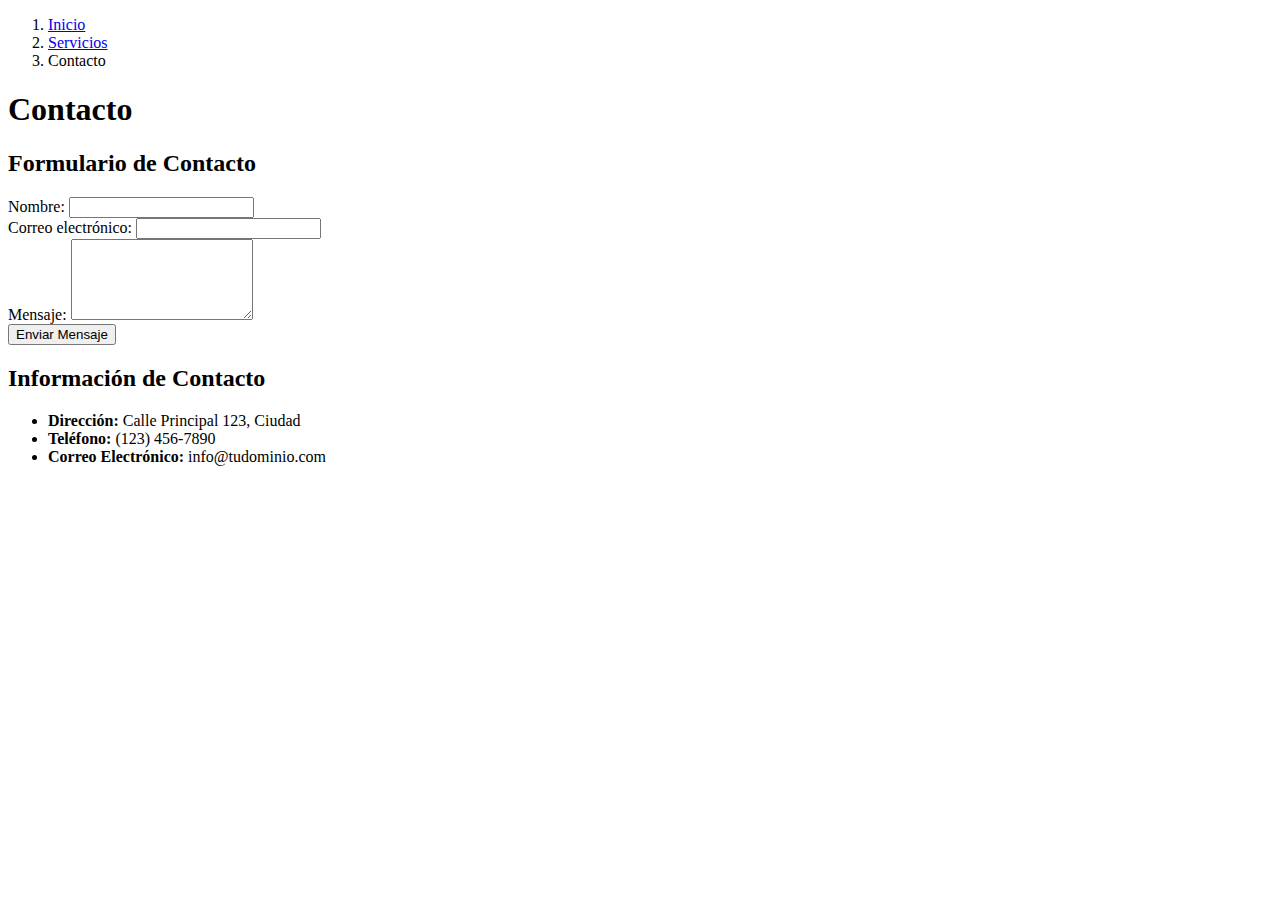
==== Contacto.html @ a60eb1e2 "Add files via upload" ====
<!DOCTYPE html>
<html lang="es">
<head>
    <meta charset="UTF-8">
    <meta name="viewport" content="width=device-width, initial-scale=1.0">
    <title>Contacto</title>
    <link rel="stylesheet" href="style.css">
</head>
<body>
    <nav aria-label="breadcrumb">
        <ol class="breadcrumb">
            <li class="breadcrumb-item"><a href="index.html">Inicio</a></li>
            <li class="breadcrumb-item"><a href="Servicios.html">Servicios</a></li>
            <li class="breadcrumb-item active" aria-current="page">Contacto</li>
        </ol>
    </nav>
    <header>
        <h1>Contacto</h1>
    </header>

    <main>
        <section class="contact-form">
            <h2>Formulario de Contacto</h2>
            <form id="contact-form">
                <div class="form-group">
                    <label for="name">Nombre:</label>
                    <input type="text" id="name" name="name" required>
                </div>
                <div class="form-group">
                    <label for="email">Correo electrónico:</label>
                    <input type="email" id="email" name="email" required>
                </div>
                <div class="form-group">
                    <label for="message">Mensaje:</label>
                    <textarea id="message" name="message" rows="5" required></textarea>
                </div>
                <button type="submit">Enviar Mensaje</button>
            </form>
        </section>

        <section class="contact-info">
            <h2>Información de Contacto</h2>
            <ul>
                <li><strong>Dirección:</strong> Calle Principal 123, Ciudad</li>
                <li><strong>Teléfono:</strong> (123) 456-7890</li>
                <li><strong>Correo Electrónico:</strong> info@tudominio.com</li>
            </ul>
        </section>
    </main>

    <script>
        document.addEventListener('DOMContentLoaded', function() {
            const form = document.getElementById('contact-form');
            form.addEventListener('submit', function(event) {
                event.preventDefault(); // Evita que se recargue la página al enviar el formulario
                
                // Obtener los datos del formulario
                const formData = new FormData(form);
                const jsonData = {};
                formData.forEach((value, key) => {
                    jsonData[key] = value;
                });

                // Guardar los datos en un archivo JSON (simulado)
                saveData(jsonData);
            });

            function saveData(data) {
                // Convertir los datos a formato JSON
                const jsonData = JSON.stringify(data);

                // Limpiar los campos del formulario
                form.reset();

                // Mostrar mensaje de éxito
                console.log('Datos guardados:', jsonData);
                alert('Mensaje enviado con éxito');
            }
        });
    </script>
</body>
</html>
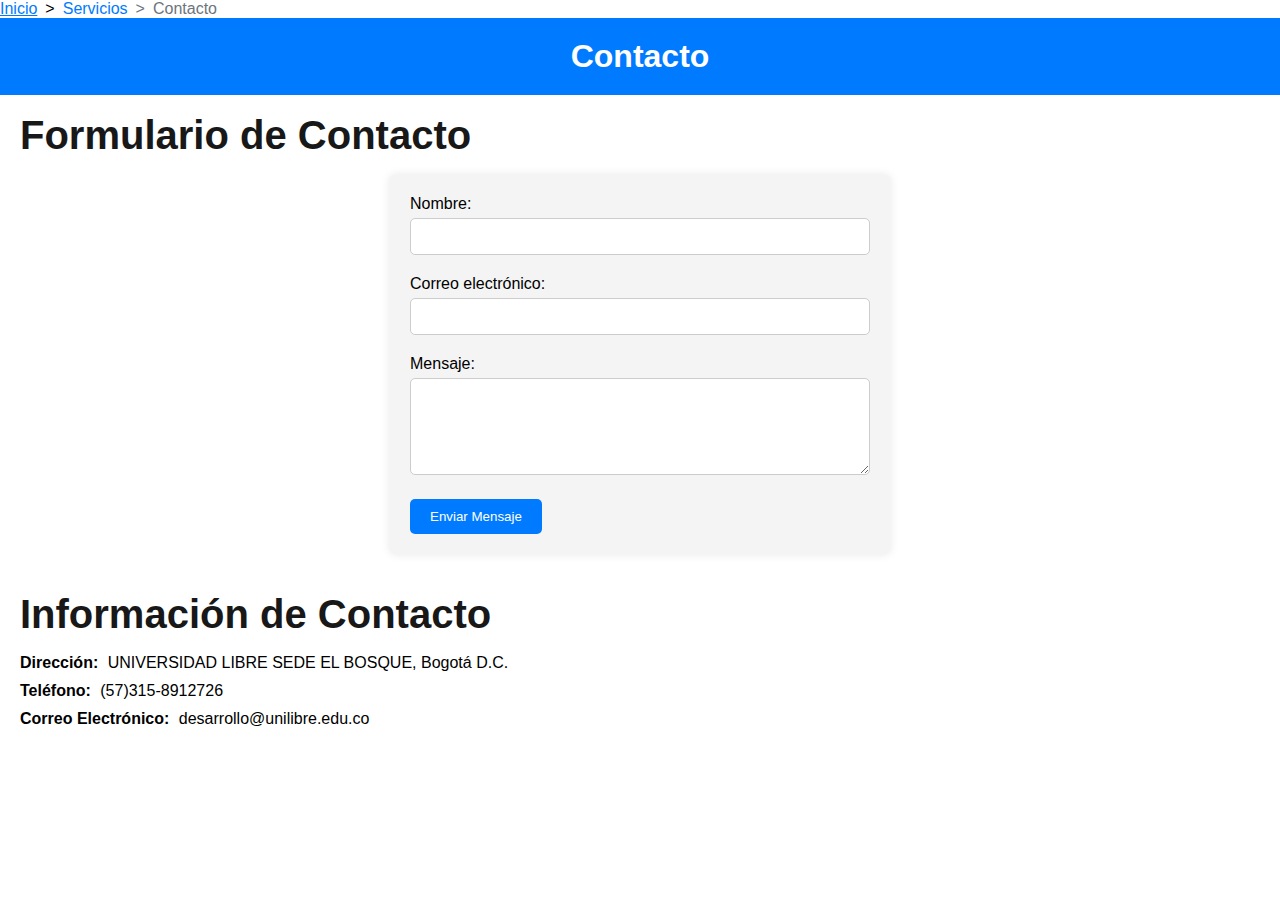
==== commit a6bb001c: "Update Contacto.html" ====
--- a/Contacto.html
+++ b/Contacto.html
@@ -41,9 +41,9 @@
         <section class="contact-info">
             <h2>Información de Contacto</h2>
             <ul>
-                <li><strong>Dirección:</strong> Calle Principal 123, Ciudad</li>
-                <li><strong>Teléfono:</strong> (123) 456-7890</li>
-                <li><strong>Correo Electrónico:</strong> info@tudominio.com</li>
+                <li><strong>Dirección:</strong> UNIVERSIDAD LIBRE SEDE EL BOSQUE, Bogotá D.C.</li>
+                <li><strong>Teléfono:</strong> (57)315-8912726 </li>
+                <li><strong>Correo Electrónico:</strong> desarrollo@unilibre.edu.co</li>
             </ul>
         </section>
     </main>
--- a/style.css
+++ b/style.css
@@ -0,0 +1,645 @@
+@import url('https://fonts.googleapis.com/css2?family=Poppins:wght@400;500;600;700;800&display=swap');
+
+*{
+    margin: 0;
+    padding: 0;
+    box-sizing: border-box;
+    text-decoration: none;
+    list-style: none;
+}
+body {
+    font-family: 'Poppins', sans-serif;
+}
+
+img {
+    max-width:  100%;
+}
+
+.container {
+    max-width: 1200px;
+    margin: 0 auto;
+}
+
+.header {
+    display: flex;
+    align-items: center;
+    min-height: 80vh;
+    background: linear-gradient(
+        90deg,
+        rgba(241,237,220,1) 0%,
+        rgba(255,255,253,1) 50%,
+        rgba(252,246,232,1) 100%
+    );
+    padding: 70px 0;
+}
+
+.menu {
+    position: absolute;
+    top: 0;
+    left: 0;
+    right: 0;
+    display: flex;
+    align-items: center;
+    justify-content: space-between;
+    padding: 0 20px; /* Margen horizontal */
+}
+
+.logo {
+    font-size: 25px;
+    color: #ff3c2a;
+    text-transform: uppercase;
+    font-weight: 800;
+}
+
+.navbar ul {
+    display: flex;
+    margin: 0;
+    padding: 0;
+}
+
+.navbar ul li {
+    position: relative;
+    float: left;
+}
+
+.navbar ul li a {
+    font-size: 18px;
+    padding: 20px;
+    color: #111111;
+    display: block;
+    transition: color 0.3s ease; /* Transición suave para el cambio de color */
+}
+
+.navbar ul li a:hover {
+    color: #ff3c2a;
+}
+
+#menu {
+    display: none;
+}
+
+.menu-icono {
+    width: 25px;
+}
+
+.menu label {
+    cursor: pointer;
+    display: none;
+}
+
+.submenu {
+    position: relative;
+}
+
+.submenu #carrito {
+    display: none;
+}
+
+.submenu:hover #carrito {
+    display: block;
+    position: absolute;
+    right: 0;
+    backdrop-filter: blur(10px);
+    top: 100%;
+    z-index: 1;
+    background-color: #4e4b5076;
+    padding: 20px;
+    min-width: 400px;
+}
+
+table {
+    width: 100%;
+}
+
+th, td {
+    color: #ffffff;
+}
+
+.borrar {
+    background-color: #ff3c2a;
+    border-radius: 50%;
+    padding: 5px 10px;
+    color: #ffffff;
+    font-weight: 800;
+    cursor: pointer;
+}
+
+.header-content {
+    display: flex;
+    align-items: center;
+    flex: 1;
+}
+
+.header-txt {
+    flex-basis: 40%;
+}
+
+.header-txt h1 {
+    font-size: 70px;
+    line-height: 1;
+    color: #181818;
+    text-transform: uppercase;
+    margin-bottom: 25px;
+}
+
+p {
+    color: #4b4b4b;
+    font-size: 18px;
+    margin-bottom: 25px;
+}
+
+.btn-1, .btn-3 {
+    display: inline-block;
+    padding: 10px 30px;
+    color: #ff3c2a;
+    border: 2px solid #ff3c2a;
+    text-transform: capitalize;
+    border-radius: 15px;
+} 
+
+.btn-1:hover, .btn-3:hover {
+    color: #ffffff;
+    background-color: #ff3c2a;
+}
+
+.header-img {
+    flex-basis: 60%;
+}
+
+.oferts {
+    padding: 100px 0;
+}
+
+h2 {
+    font-size: 40px;
+    line-height: 1;
+    color: #181818;
+    margin-bottom: 10px;
+}
+
+.oferts-content {
+    display: flex;
+    justify-content: space-between;
+    margin-bottom: 30px;
+}
+
+.ofert-1 {
+    flex-basis: cal(30% - 30px);
+    box-shadow: 0 0 20px rgba(0, 0, 0, 0.2);
+    padding: 25px;
+    text-align: center;
+    background-color: #f7fafa;
+    border-radius: 10px;
+}
+
+.ofert-1 img{
+    width: 130px;
+    height: 170px;
+    margin-bottom: 10px;
+}
+
+h3 {
+    font-size: 20px;
+    line-height: 1;
+    color: #181818;
+    margin-bottom: 10px;
+}
+
+.product-txt p {
+    margin-bottom: 10px;
+}
+
+.precio {
+    color: #ff3c2a;
+    font-weight: 700;
+    margin-bottom: 20px;
+}
+
+.btn-3 {
+    padding: 4px 20px;
+}
+
+.logan-1 {
+    flex-basis: 40%;
+    background: linear-gradient(
+        rgba(0,0,0,0.2),
+        rgba(0,0,0,0.2)
+    ),
+    url(images/ch1.jpg);
+    background-position: center center;
+    background-repeat: no-repeat;
+    background-size: cover;
+    padding: 50px;
+    border-radius: 10px;
+}
+
+.logan-1 h3 {
+    font-size: 30px;
+    color: #ffffff;
+    text-transform: uppercase;
+}
+
+.logan-1 p {
+    font-size: 18px;
+    text-transform: uppercase;
+    color: #f7f7f7;
+    margin-bottom: 20px;
+}
+
+.btn-2 {
+    display: inline-block;
+    padding: 8px 30px;
+    border: 1px solid #ffffff;
+    color: #ffffff;
+}
+
+.promotion {
+    padding: 80px 0;
+    background-color: #f7f7f7;
+}
+
+.promotion-content {
+    display: flex;
+}
+
+.promotion-txt {
+    flex-basis: 50%;
+}
+
+.promotion-img {
+    flex-basis: 50%;
+    text-align: center;
+}
+
+.promotion-img img {
+    width: 250px;
+}
+
+.product {
+    padding: 100px 0;
+    text-align: center;
+}
+
+.product-content {
+    display: grid;
+    grid-template-columns: repeat(3,1fr);
+    gap: 30px;
+    margin-bottom: 50px;
+}
+
+.blog {
+    padding: 50px 0 100px 0;
+}
+
+.blog-content {
+    display: flex;
+    justify-content: space-between;
+}
+
+.blog-1 {
+    flex-basis: calc(33.3% - 30px);
+    margin-top: 25px;
+    box-shadow: 0 0 20px rgba(0, 0, 0, 0.2);
+}
+
+.blog-txt {
+    padding: 40px;
+}
+
+.btn-4 {
+    display: inline-block;
+    border: 1px solid #181818;
+    padding: 8px 25px;
+    font-size: 17px;
+    text-transform: capitalize;
+    color: #181818;
+}
+
+.footer {
+    padding: 50px 0;
+    display: flex;
+    justify-content: space-between;
+
+}
+
+.link h3 {
+    font-size: 17px;
+    color: #181818;
+    margin-bottom: 10px;
+}
+
+.link a {
+    font-size: 17px;
+    color: #181818;
+    display: block;
+    margin-bottom: 10px;
+}
+
+.link a:hover {
+    color: #ff3c2a;
+}
+
+@media(max-width:991px) {
+    .menu {
+        padding: 20px;
+    }
+
+    .menu label {
+        display: initial;
+    }
+
+    .menu .navbar {
+        position: absolute;
+        top: 100%;
+        left: 0;
+        right: 0;
+        background-color: #ff9000;
+        display: none;
+    }
+
+    .menu .navbar ul li{
+        width: 100%;
+    }
+
+    #menu:checked ~ .navbar {
+        display: initial;
+    }
+
+    .logo {
+        display: none;
+    }
+
+    .menu .navbar ul li a:hover {
+        color: #ffffff;
+    }
+
+    .header {
+        min-height: 0vh;
+        padding: 100px 30px 50px 30px;
+    }
+
+    .header-content {
+        flex-direction: column;
+        text-align: center;
+    }
+
+    .header-txt {
+        margin-bottom: 25px;
+    }
+
+    .oferts {
+        padding: 30px;
+    }
+
+    .oferts-content {
+        flex-direction: column;
+    }
+
+    .ofert-1 {
+        margin-bottom: 30px;
+    }
+
+    .logan-1 {
+        order: -2;
+        margin-bottom: 30px;
+    }
+
+    .promotion {
+        padding: 30px;
+    }
+
+    .promotion-content {
+        flex-direction: column;
+        text-align: center;
+    }
+
+    .promotion-txt {
+        margin-bottom: 25px;
+    }
+
+    .promotion-img img {
+        width: 200px;
+    }
+
+    .product {
+        padding: 30px;
+    }
+
+    .product-content {
+        grid-template-columns: repeat(1, 1fr);
+        gap: 0;
+    }
+
+    .blog {
+        padding: 30px;
+    }
+
+    .blog-content {
+        flex-direction: column;
+    }
+
+    .footer {
+        padding: 30px;
+        flex-direction: column;
+        text-align: center;
+    }
+}
+.breadcrumb {
+    display: flex;
+    list-style: none;
+    padding: 0;
+    margin: 0;
+}
+
+.breadcrumb-item {
+    margin-right: 0.5em;
+}
+
+.breadcrumb-item + .breadcrumb-item::before {
+    content: ">";
+    margin-right: 0.5em;
+}
+
+.breadcrumb-item a {
+    text-decoration: none;
+    color: #007bff;
+}
+
+.breadcrumb-item a:hover {
+    text-decoration: underline;
+}
+
+.breadcrumb-item.active {
+    color: #6c757d;
+}
+.search-container {
+    display: flex;
+    justify-content: center;
+    margin: 20px 0;
+}
+
+#search-input {
+    padding: 10px;
+    width: 300px;
+    border: 1px solid #ccc;
+    border-radius: 5px;
+}
+
+#search-button {
+    padding: 10px;
+    background-color: #007bff;
+    color: white;
+    border: none;
+    border-radius: 5px;
+    margin-left: 5px;
+    cursor: pointer;
+}
+
+#search-button:hover {
+    background-color: #0056b3;
+}
+/* Estilos específicos para la página de servicios */
+.services {
+    padding: 100px 0;
+    text-align: center;
+}
+
+.service {
+    margin-bottom: 50px;
+}
+
+.service h3 {
+    font-size: 30px;
+    color: #181818;
+    margin-bottom: 20px;
+}
+
+.service p {
+    font-size: 18px;
+    color: #4b4b4b;
+    margin-bottom: 20px;
+}
+
+.service .btn-2 {
+    padding: 10px 30px;
+    border: 2px solid #ff3c2a;
+    color: #ff3c2a;
+    font-size: 18px;
+    text-transform: capitalize;
+    border-radius: 15px;
+}
+
+.service .btn-2:hover {
+    background-color: #ff3c2a;
+    color: #ffffff;
+}
+/* estilo para pagina contacto*/
+body {
+    font-family: Arial, sans-serif;
+    margin: 0;
+    padding: 0;
+}
+
+header {
+    background-color: #007bff;
+    color: #ffffff;
+    text-align: center;
+    padding: 20px;
+}
+
+main {
+    padding: 20px;
+}
+
+.contact-form, .contact-info {
+    margin-bottom: 40px;
+}
+
+.contact-form h2, .contact-info h2 {
+    margin-bottom: 20px;
+}
+
+form {
+    max-width: 500px;
+    margin: 0 auto;
+    background-color: #f4f4f4;
+    padding: 20px;
+    border-radius: 5px;
+    box-shadow: 0 0 10px rgba(0, 0, 0, 0.1);
+}
+
+.form-group {
+    margin-bottom: 20px;
+}
+
+label {
+    display: block;
+    margin-bottom: 5px;
+}
+
+input[type="text"],
+input[type="email"],
+textarea {
+    width: 100%;
+    padding: 10px;
+    border: 1px solid #ccc;
+    border-radius: 5px;
+}
+
+textarea {
+    resize: vertical;
+}
+
+button {
+    background-color: #007bff;
+    color: #ffffff;
+    padding: 10px 20px;
+    border: none;
+    border-radius: 5px;
+    cursor: pointer;
+    transition: background-color 0.3s;
+}
+
+button:hover {
+    background-color: #0056b3;
+}
+
+.contact-info ul {
+    list-style: none;
+    padding: 0;
+}
+
+.contact-info li {
+    margin-bottom: 10px;
+}
+
+.contact-info li strong {
+    font-weight: bold;
+    margin-right: 5px;
+}
+contador {
+    margin: 20px 0;
+    padding: 15px;
+    border: 1px solid #ddd; /* Borde ligero para definir la sección */
+    border-radius: 5px; /* Bordes redondeados */
+    background-color: #f9f9f9; /* Fondo claro para destacar la sección */
+    text-align: center; /* Centrar el texto */
+    box-shadow: 0 0 10px rgba(0, 0, 0, 0.1); /* Sombra ligera para el contenedor */
+}
+
+.contador h2 {
+    margin-top: 0;
+    color: #333; /* Color del texto del título */
+    font-size: 24px; /* Tamaño de fuente del título */
+}
+
+.contador p {
+    font-size: 1.2em; /* Tamaño de fuente más grande para el contador */
+    color: #555; /* Color del texto del contador */
+    margin: 0; /* Eliminar margen para un ajuste más preciso */
+}
+
+#contador-visitas {
+    font-weight: bold; /* Negrita para destacar el número de visitas */
+    color: #007bff; /* Color del número de visitas */
+}
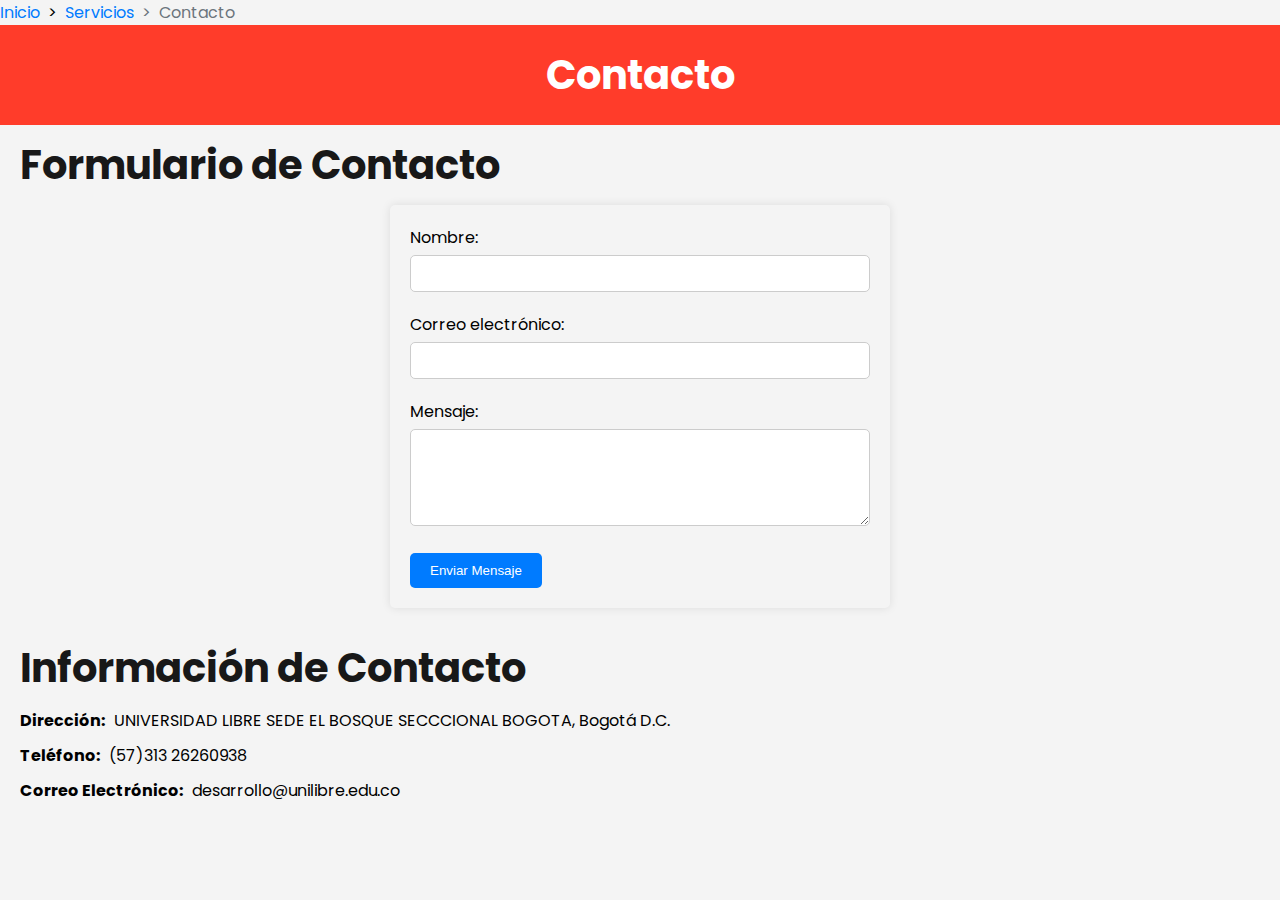
==== commit 3408ced2: "Contacto .html" ====
--- a/Contacto.html
+++ b/Contacto.html
@@ -41,8 +41,8 @@
         <section class="contact-info">
             <h2>Información de Contacto</h2>
             <ul>
-                <li><strong>Dirección:</strong> UNIVERSIDAD LIBRE SEDE EL BOSQUE, Bogotá D.C.</li>
-                <li><strong>Teléfono:</strong> (57)315-8912726 </li>
+                <li><strong>Dirección:</strong> UNIVERSIDAD LIBRE SEDE EL BOSQUE SECCCIONAL BOGOTA, Bogotá D.C.</li>
+                <li><strong>Teléfono:</strong> (57)313 26260938 </li>
                 <li><strong>Correo Electrónico:</strong> desarrollo@unilibre.edu.co</li>
             </ul>
         </section>
--- a/style.css
+++ b/style.css
@@ -225,7 +225,7 @@
         rgba(0,0,0,0.2),
         rgba(0,0,0,0.2)
     ),
-    url(images/ch1.jpg);
+    url(images/ch2.jpg);
     background-position: center center;
     background-repeat: no-repeat;
     background-size: cover;
@@ -617,29 +617,91 @@
     font-weight: bold;
     margin-right: 5px;
 }
-contador {
-    margin: 20px 0;
-    padding: 15px;
-    border: 1px solid #ddd; /* Borde ligero para definir la sección */
-    border-radius: 5px; /* Bordes redondeados */
-    background-color: #f9f9f9; /* Fondo claro para destacar la sección */
-    text-align: center; /* Centrar el texto */
-    box-shadow: 0 0 10px rgba(0, 0, 0, 0.1); /* Sombra ligera para el contenedor */
-}
-
-.contador h2 {
-    margin-top: 0;
-    color: #333; /* Color del texto del título */
-    font-size: 24px; /* Tamaño de fuente del título */
-}
-
-.contador p {
-    font-size: 1.2em; /* Tamaño de fuente más grande para el contador */
-    color: #555; /* Color del texto del contador */
-    margin: 0; /* Eliminar margen para un ajuste más preciso */
-}
-
-#contador-visitas {
-    font-weight: bold; /* Negrita para destacar el número de visitas */
-    color: #007bff; /* Color del número de visitas */
-}
+
+
+/* boton INFORMACION PRODUCTOS */
+
+.btn-2 {
+    display: inline-block;
+    padding: 10px 30px;
+    border: 2px solid #ff3c2a;  /* Color del borde */
+    color: #ff3c2a;              /* Color del texto */
+    font-size: 18px;             /* Tamaño del texto */
+    text-transform: capitalize;  /* Convertir texto en capitalizado */
+    border-radius: 15px;         /* Bordes redondeados */
+    transition: background-color 0.3s, color 0.3s; /* Transición para cambios de color */
+}
+
+.btn-2:hover {
+    background-color: #ff3c2a;   /* Color de fondo al hacer hover */
+    color: #ffffff;              /* Color del texto al hacer hover */
+}
+
+
+
+/* PAGINA INFORMACION PRODUCTOS */
+
+/* Estilos generales del cuerpo de la página */
+body {
+    font-family: 'Poppins', sans-serif;
+    margin: 0;
+    padding: 0;
+    background-color: #f4f4f4;
+}
+
+/* Estilo del encabezado (header) */
+header {
+    background-color: #ff3c2a;
+    color: white;
+    padding: 20px;
+    text-align: center;
+}
+
+header h1 {
+    margin: 0;
+    font-size: 2.5em;
+}
+
+/* Sección de información de productos */
+.product-info {
+    padding: 40px;
+    background-color: white;
+    margin: 20px auto;
+    max-width: 800px;
+    border-radius: 8px;
+    box-shadow: 0px 0px 15px rgba(0, 0, 0, 0.1);
+}
+
+.product-info h2 {
+    font-size: 2em;
+    margin-bottom: 20px;
+    color: #ff3c2a;
+}
+
+.product-info p {
+    font-size: 1.1em;
+    line-height: 1.6;
+    margin-bottom: 20px;
+}
+
+.product-info ul {
+    list-style: none;
+    padding: 0;
+}
+
+.product-info ul li {
+    font-size: 1.2em;
+    margin-bottom: 10px;
+}
+
+/* Estilo del pie de página */
+footer {
+    background-color: #333;
+    color: white;
+    text-align: center;
+    padding: 10px;
+    position: relative;
+    bottom: 0;
+    width: 100%;
+}
+
